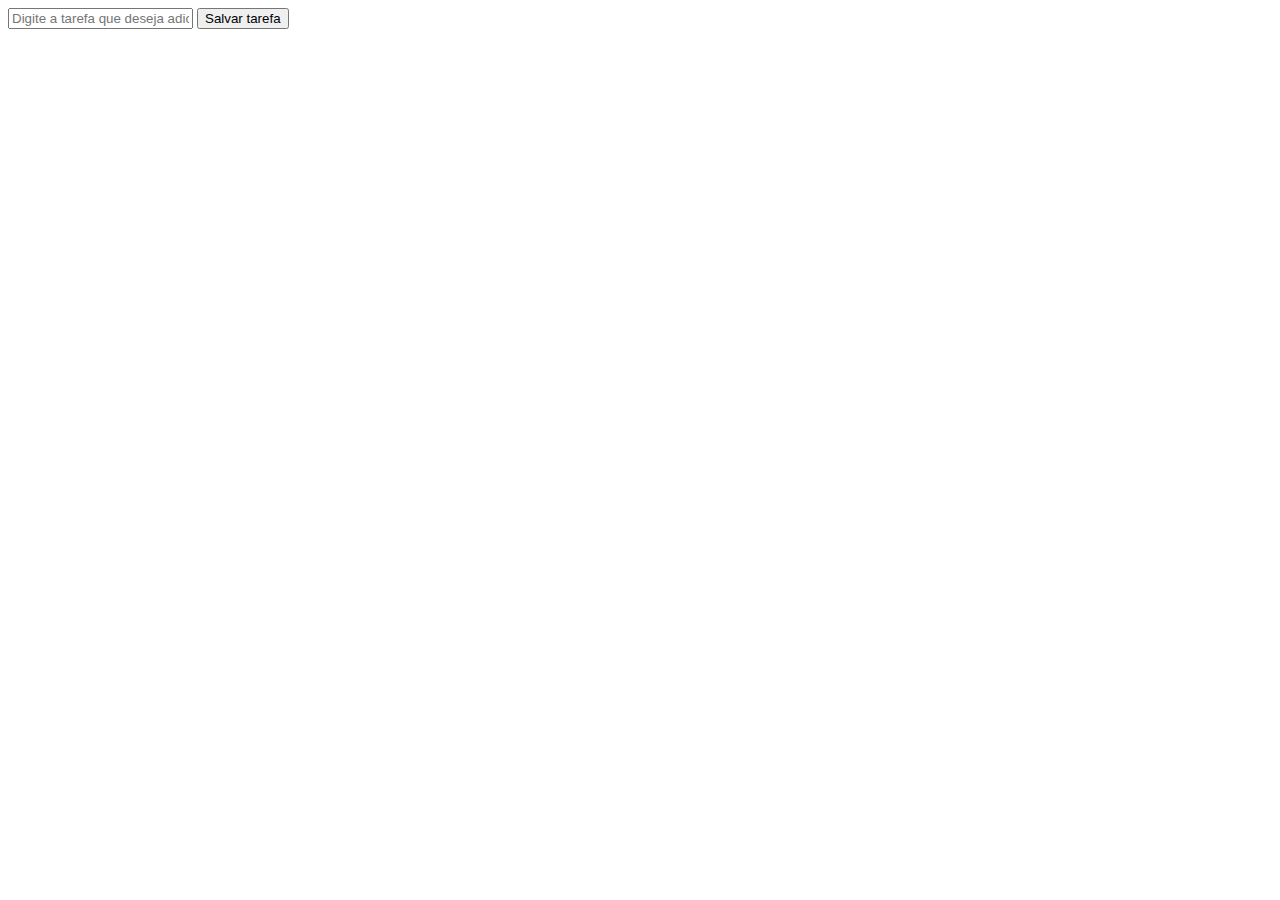
==== praticando/01-02/index.html @ f05fd7cd "projeto lista de mercado da alura" ====
<!DOCTYPE html>
<html lang="en">
<head>
    <meta charset="UTF-8">
    <meta name="viewport" content="width=device-width, initial-scale=1.0">
    <title>Document</title>
</head>
<body>
    <form>
        <input class="input-item" type="text" placeholder="Digite a tarefa que deseja adicionar"></input>
        <button class="button-item">Salvar tarefa</button>
    </form>
    <script src="script.js"></script>
</body>
</html>
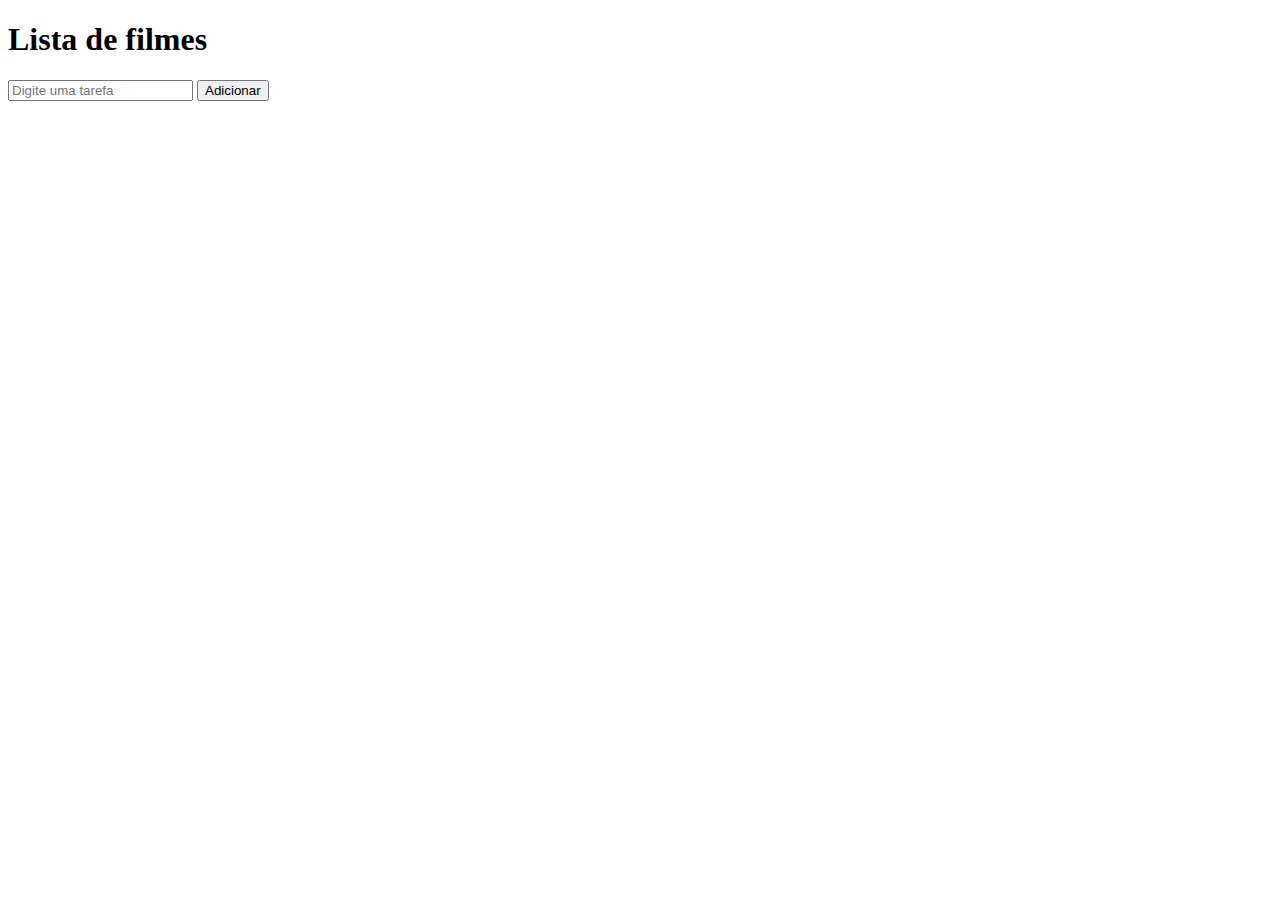
==== commit 8bdc5aa4: "atividades e projetos" ====
--- a/praticando/01-02/index.html
+++ b/praticando/01-02/index.html
@@ -1,15 +1,17 @@
 <!DOCTYPE html>
-<html lang="en">
+<html lang="pt-BR">
 <head>
     <meta charset="UTF-8">
     <meta name="viewport" content="width=device-width, initial-scale=1.0">
-    <title>Document</title>
+    <title>Filmes favoritos</title>
 </head>
 <body>
-    <form>
-        <input class="input-item" type="text" placeholder="Digite a tarefa que deseja adicionar"></input>
-        <button class="button-item">Salvar tarefa</button>
-    </form>
+    <h1>Lista de filmes</h1>
+    <div>
+        <input type="text" id="input_item" placeholder="Digite uma tarefa">
+        <button id="adicionar_Button">Adicionar</button>
+    </div>
+    <ul id="lista_de_filmes"></ul>
     <script src="script.js"></script>
 </body>
 </html>